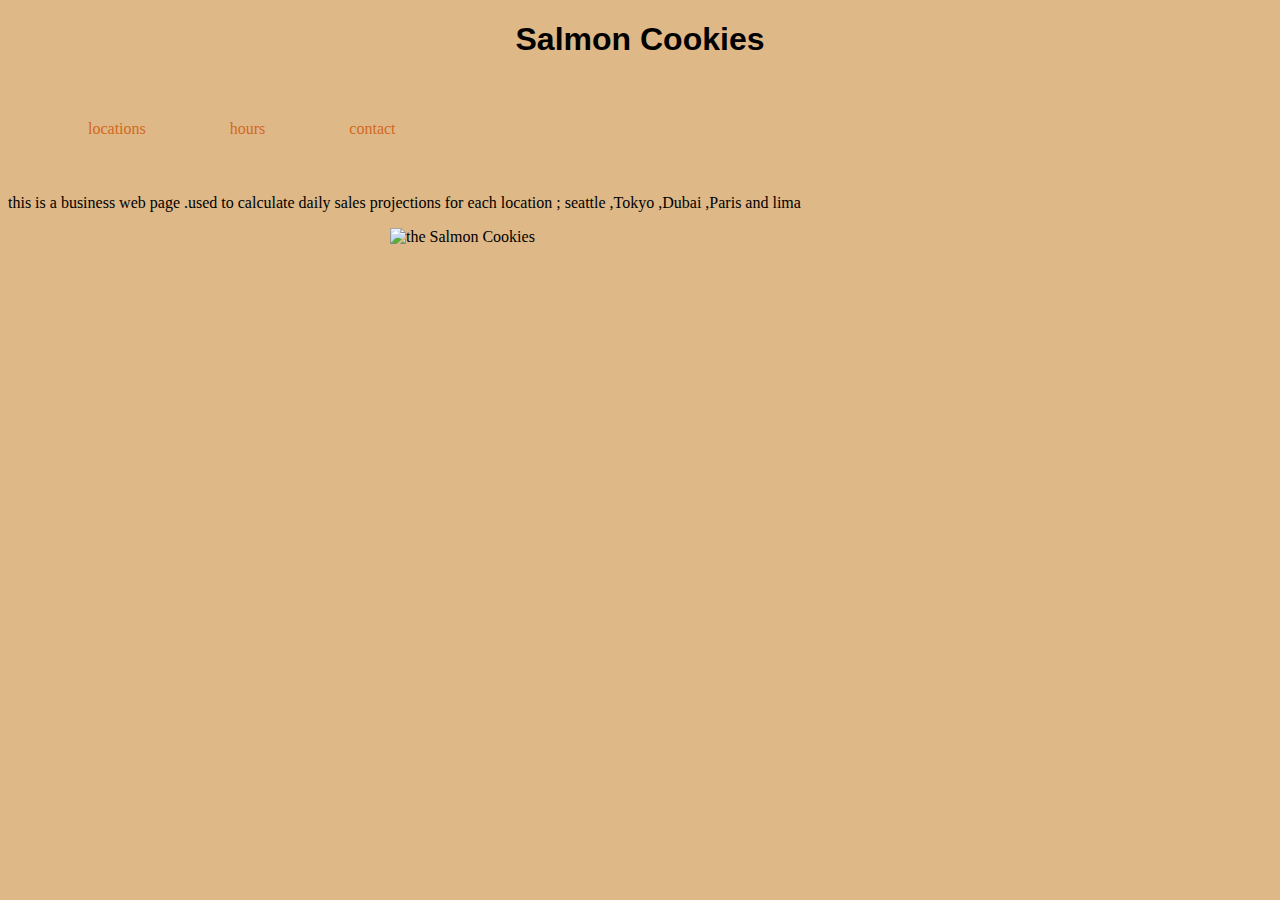
==== index.html @ 6660826d "class06" ====
<!DOCTYPE html>
<html lang="en">
<head>
    <meta charset="UTF-8">
    <meta http-equiv="X-UA-Compatible" content="IE=edge">
    <meta name="viewport" content="width=device-width, initial-scale=1.0">
    <title>Salmon Cookies</title>
    <link rel="stylesheet" href="style.css">
    <link rel="preconnect" href="https://fonts.gstatic.com">
<link href="https://fonts.googleapis.com/css2?family=PT+Serif&display=swap" rel="stylesheet">
</head>
<body>
   <header>
       <h1>Salmon Cookies</h1>
       <nav><ul>
           <li>locations</li>
           <li>hours</li>
           <li>contact</li>
        </ul></nav>
   </header>
<main>
<p>this is a  business web page .used to calculate daily sales projections for each location ; seattle ,Tokyo ,Dubai ,Paris and lima </p>
<img src="https://codefellows.github.io/code-201-guide/curriculum/class-06/lab/assets/salmon.png" alt="the Salmon Cookies">
</main>
<footer></footer>
    <script src="app.js"></script>
</body>
</html>
---- style.css ----
body{background-color:burlywood;}
h1{text-align: center;text-transform: capitalize;font-family:Arial, Helvetica, sans-serif;}
nav ul li{text-align: left; color: chocolate;text-decoration:none ; display:inline-block ; margin: 40px;}
p{color: black;font-family:Georgia, 'Times New Roman', Times, serif;}
img{display:block; margin:0 auto;width: 500px;height: 300px;}
h2{font-family: 'PT Serif', serif;}
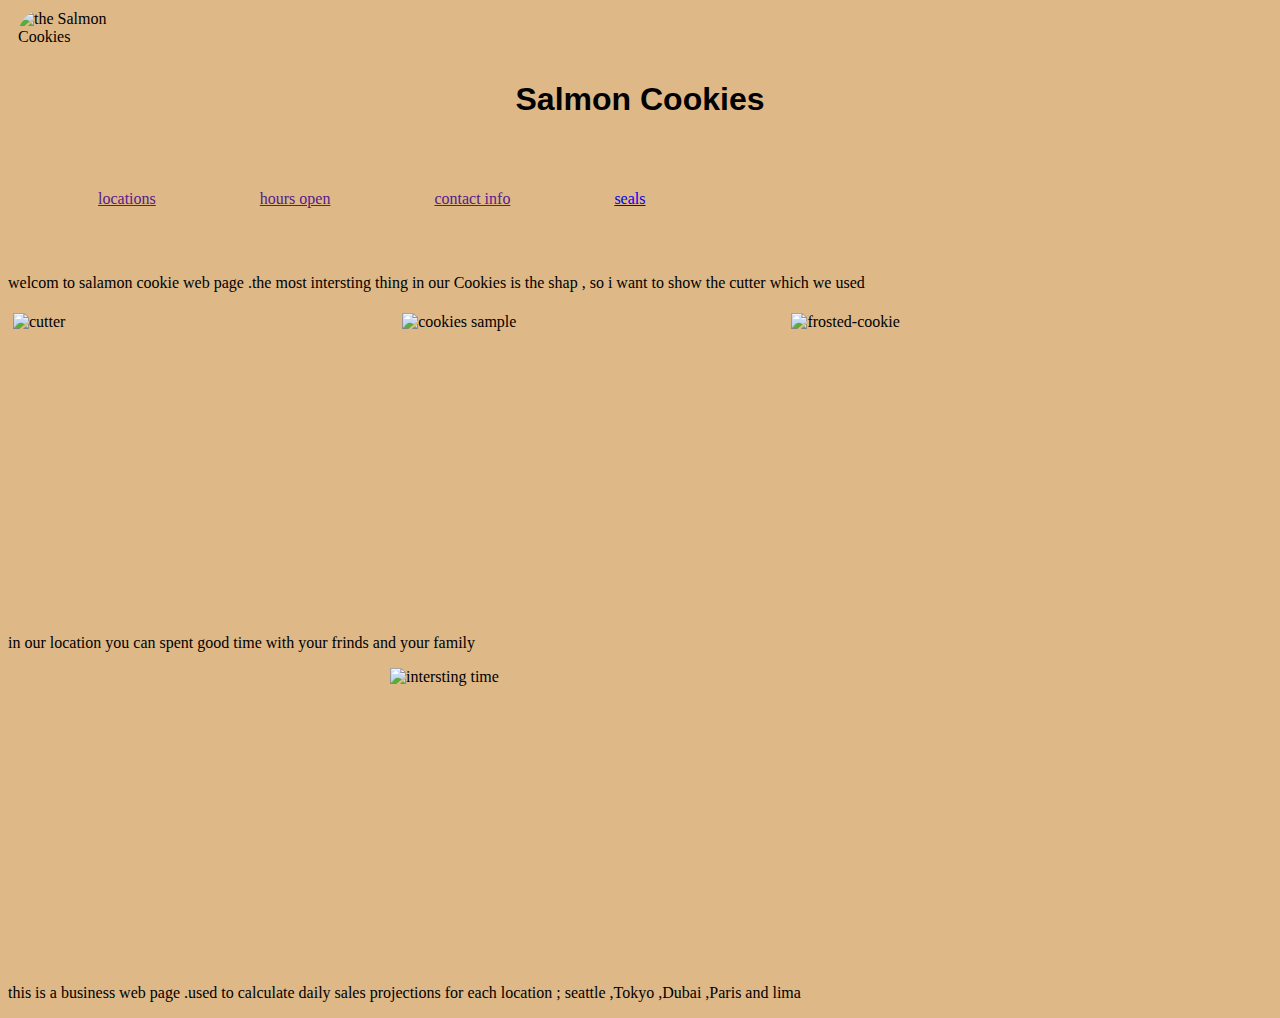
==== commit 91c09e57: "lab8b" ====
--- a/index.html
+++ b/index.html
@@ -1,5 +1,6 @@
 <!DOCTYPE html>
 <html lang="en">
+
 <head>
     <meta charset="UTF-8">
     <meta http-equiv="X-UA-Compatible" content="IE=edge">
@@ -7,22 +8,47 @@
     <title>Salmon Cookies</title>
     <link rel="stylesheet" href="style.css">
     <link rel="preconnect" href="https://fonts.gstatic.com">
-<link href="https://fonts.googleapis.com/css2?family=PT+Serif&display=swap" rel="stylesheet">
+    <link href="https://fonts.googleapis.com/css2?family=PT+Serif&display=swap" rel="stylesheet">
 </head>
+
 <body>
-   <header>
-       <h1>Salmon Cookies</h1>
-       <nav><ul>
-           <li>locations</li>
-           <li>hours</li>
-           <li>contact</li>
-        </ul></nav>
-   </header>
-<main>
-<p>this is a  business web page .used to calculate daily sales projections for each location ; seattle ,Tokyo ,Dubai ,Paris and lima </p>
-<img src="https://codefellows.github.io/code-201-guide/curriculum/class-06/lab/assets/salmon.png" alt="the Salmon Cookies">
-</main>
-<footer></footer>
-    <script src="app.js"></script>
+    <header>
+        <img src="https://codefellows.github.io/code-201-guide/curriculum/class-06/lab/assets/salmon.png"
+        alt="the Salmon Cookies">
+        <h1>Salmon Cookies</h1>
+        <nav>
+            <ul>
+                <li><a href="">locations</a></li>
+                <li><a href="">hours open</a></li>
+                <li><a href="">contact info</a></li>
+                <li><a href="sales.html">seals</a></li>
+            </ul>
+        </nav>
+        
+    </header>
+    <main>
+        <p>welcom to salamon cookie web page .the most intersting thing in our Cookies is the shap , so i want to show
+            the cutter which we used </p>
+        <div class="row">
+            <div class="column">
+            <img src="https://github.com/LTUC/amman-irbid-201d24/blob/main/class-08/lab-b/assets/cutter.jpeg?raw=true"
+                alt="cutter" srcset=""></div>
+            <div class="column">
+                <img src="https://github.com/LTUC/amman-irbid-201d24/blob/main/class-08/lab-b/assets/fish.jpg?raw=true"
+                alt="cookies sample"></div>
+            <div class="column"><img src="https://github.com/LTUC/amman-irbid-201d24/blob/main/class-08/lab-b/assets/frosted-cookie.jpg?raw=true"
+                alt="frosted-cookie"></div>
+        </div>
+        <p>in our location you can spent good time with your frinds and your family </p>
+        <img src="https://github.com/LTUC/amman-irbid-201d24/blob/main/class-08/lab-b/assets/family.jpg?raw=true"
+            alt="intersting time">
+        <!-- <img src="https://github.com/LTUC/amman-irbid-201d24/blob/main/class-08/lab-b/assets/shirt.jpg?raw=true" alt=""> -->
+        <p>this is a business web page .used to calculate daily sales projections for each location ; seattle ,Tokyo
+            ,Dubai ,Paris and lima </p>
+
+    </main>
+    <footer></footer>
+    <!-- <script src="app.js"></script> -->
 </body>
+
 </html>--- a/style.css
+++ b/style.css
@@ -1,6 +1,19 @@
 body{background-color:burlywood;}
 h1{text-align: center;text-transform: capitalize;font-family:Arial, Helvetica, sans-serif;}
-nav ul li{text-align: left; color: chocolate;text-decoration:none ; display:inline-block ; margin: 40px;}
+nav ul li{text-align: left; color: chocolate;text-decoration:none ; display:inline-block ; margin: 50px;}
 p{color: black;font-family:Georgia, 'Times New Roman', Times, serif;}
 img{display:block; margin:0 auto;width: 500px;height: 300px;}
-h2{font-family: 'PT Serif', serif;}+h2{font-family: 'PT Serif', serif;}
+table,tr,td{border: 1px solid red;}
+header img{width:100px;height:50px;margin-left: 10px;margin-top:10px; border-radius: 50px;}
+p img{ transform: scaleX(-1);}
+.column {
+    float: left;
+    width: 30%;
+    padding: 5px;
+  }
+  .row::after {
+    content: "";
+    clear: both;
+    display: table;
+  }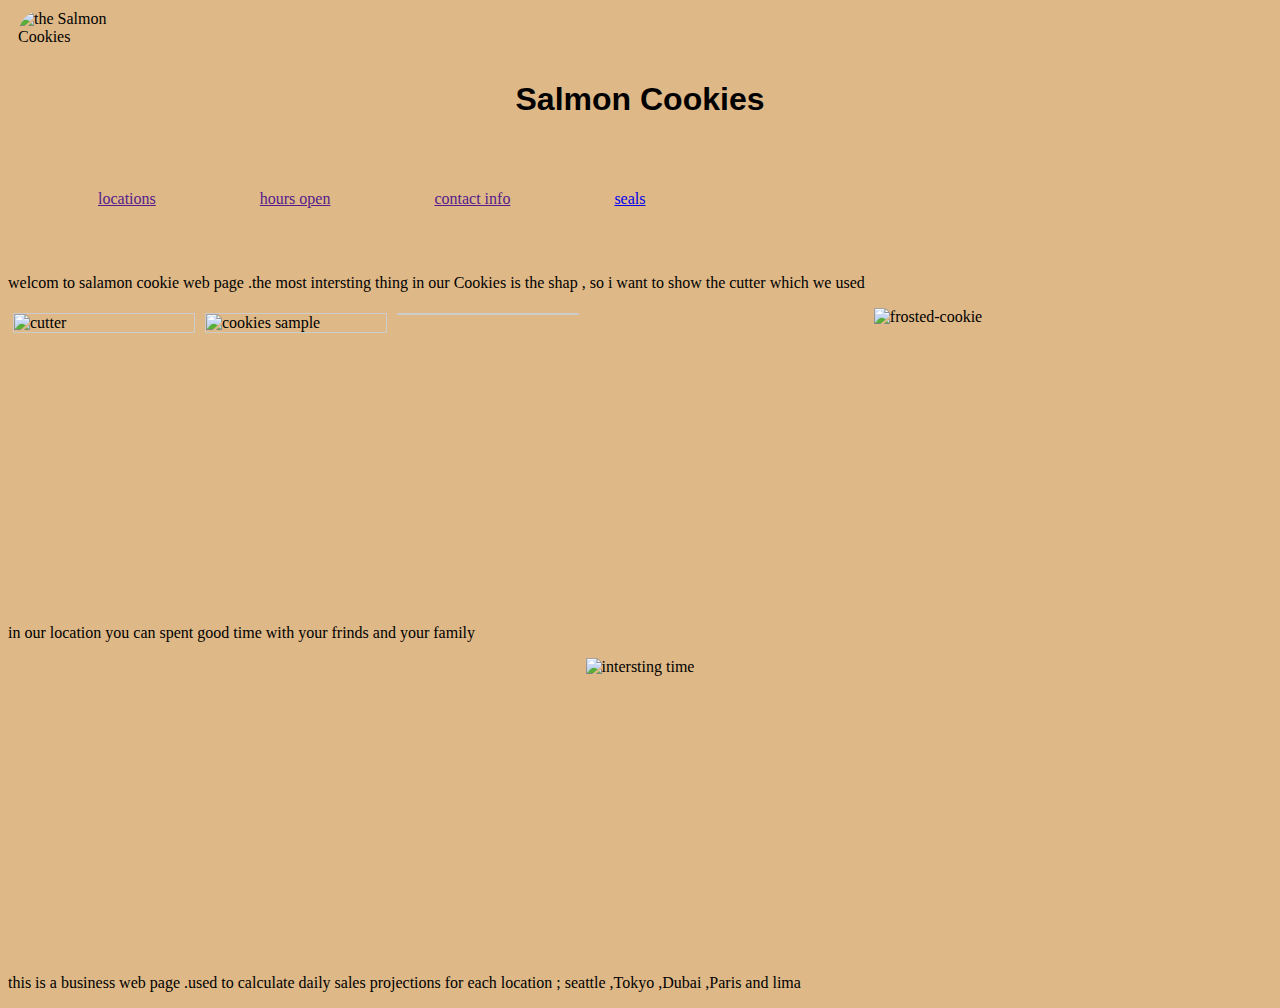
==== commit b5fe4b6e: "lab08b" ====
--- a/index.html
+++ b/index.html
@@ -30,14 +30,14 @@
         <p>welcom to salamon cookie web page .the most intersting thing in our Cookies is the shap , so i want to show
             the cutter which we used </p>
         <div class="row">
-            <div class="column">
+            <div class="gallery">
             <img src="https://github.com/LTUC/amman-irbid-201d24/blob/main/class-08/lab-b/assets/cutter.jpeg?raw=true"
                 alt="cutter" srcset=""></div>
-            <div class="column">
+            <div class="gallery">
                 <img src="https://github.com/LTUC/amman-irbid-201d24/blob/main/class-08/lab-b/assets/fish.jpg?raw=true"
                 alt="cookies sample"></div>
-            <div class="column"><img src="https://github.com/LTUC/amman-irbid-201d24/blob/main/class-08/lab-b/assets/frosted-cookie.jpg?raw=true"
-                alt="frosted-cookie"></div>
+            <div class="gallery"></div><img src="https://github.com/LTUC/amman-irbid-201d24/blob/main/class-08/lab-b/assets/frosted-cookie.jpg?raw=true"
+                alt="frosted-cookie">
         </div>
         <p>in our location you can spent good time with your frinds and your family </p>
         <img src="https://github.com/LTUC/amman-irbid-201d24/blob/main/class-08/lab-b/assets/family.jpg?raw=true"
@@ -48,7 +48,7 @@
 
     </main>
     <footer></footer>
-    <!-- <script src="app.js"></script> -->
+    <script src="app.js"></script>
 </body>
 
 </html>--- a/style.css
+++ b/style.css
@@ -7,13 +7,25 @@
 table,tr,td{border: 1px solid red;}
 header img{width:100px;height:50px;margin-left: 10px;margin-top:10px; border-radius: 50px;}
 p img{ transform: scaleX(-1);}
-.column {
+div.gallery {
+    margin: 5px;
+    border: 1px solid #ccc;
     float: left;
-    width: 30%;
-    padding: 5px;
+    width: 180px;
   }
-  .row::after {
-    content: "";
-    clear: both;
-    display: table;
-  }+  
+  div.gallery:hover {
+    border: 1px solid #777;
+  }
+  
+  div.gallery img {
+    width: 100%;
+    height: auto;
+  }
+  
+  div.desc {
+    padding: 15px;
+    text-align: center;
+  }
+  main img{width: max-content;}
+  